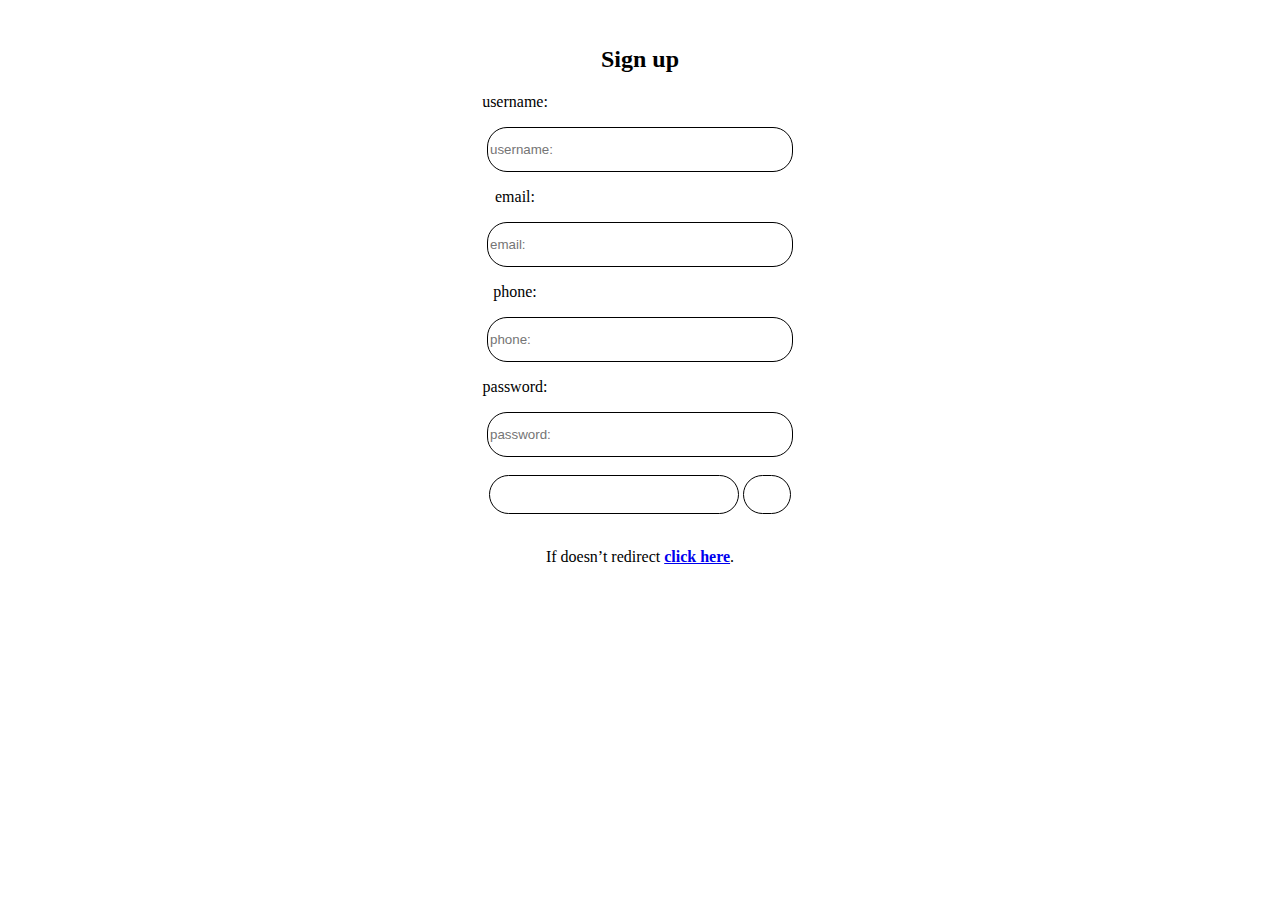
==== primary.html @ d3f8010b "Add files via upload" ====
<!DOCTYPE html>
  <html>
   <head>
      <title>Login</title>
      <link rel="stylesheet" href="pstyle.css">
    </head>
    <body>
     
     
      <div id="input">
        <br>
        <form action="" method="post">
          <h2>Sign up</h2>
          <p class="label">
            username: 
          </p>
          <input type="text" placeholder="username:" class="text" required>
          <br>
          <p class="label">
            email:
          </p>
          <input type="email" placeholder="email:" class="text" required>
          <br>
          <p class="label">
            phone:
          </p>
          <input type="tel" placeholder="phone:" class="text" required>
          <br>
          <p class="label">
            password:
          </p>
          <input type="password" placeholder="password:" class="text" required>
          <br>

          <br>
          <input type="submit" placeholder="Sign up" id="butt" class="buttons">

          <input type="reset" id="rest" class="buttons">
          <br>

        </form>
        <br>

      </dive>
      <p class="redirect">
         If doesn’t redirect <b><a href="home.html" >click here</a></b>.
      </p>
      
    </body>
 </html>
---- pstyle.css ----
body{
  background-image: url(img/bgg.jpeg);
  background-repeat: no-repeat;
  background-position: center;
  background-attachment: fixed;
  background-size: cover;
}


#head{
  font-size: 10px;
  padding-top: 6px;
  color: black;
  text-align: center;
}


 


#input{
text-align: center;
}



.text{
  width: 300px;
  height: 41px;
  color: white;
  border: 1.5px solid black;
  border-radius: 20px;
  background: transparent;
    
}




#butt{
  text-align: center;
  width:250px;
  height: 39px;
  color: white;
  border-radius: 20px;
  border: 1.5px solid black;
}



#rest{
  height: 39px;  
  color: white;
  border-radius: 20px;
  border: 1.5px solid black;
  
}



.label{
   padding-right: 250px;
  font-weight: bold 6px;
}


{
  text-decoration: none;
  color: black;
}


.buttons{
  background: transparent;
}
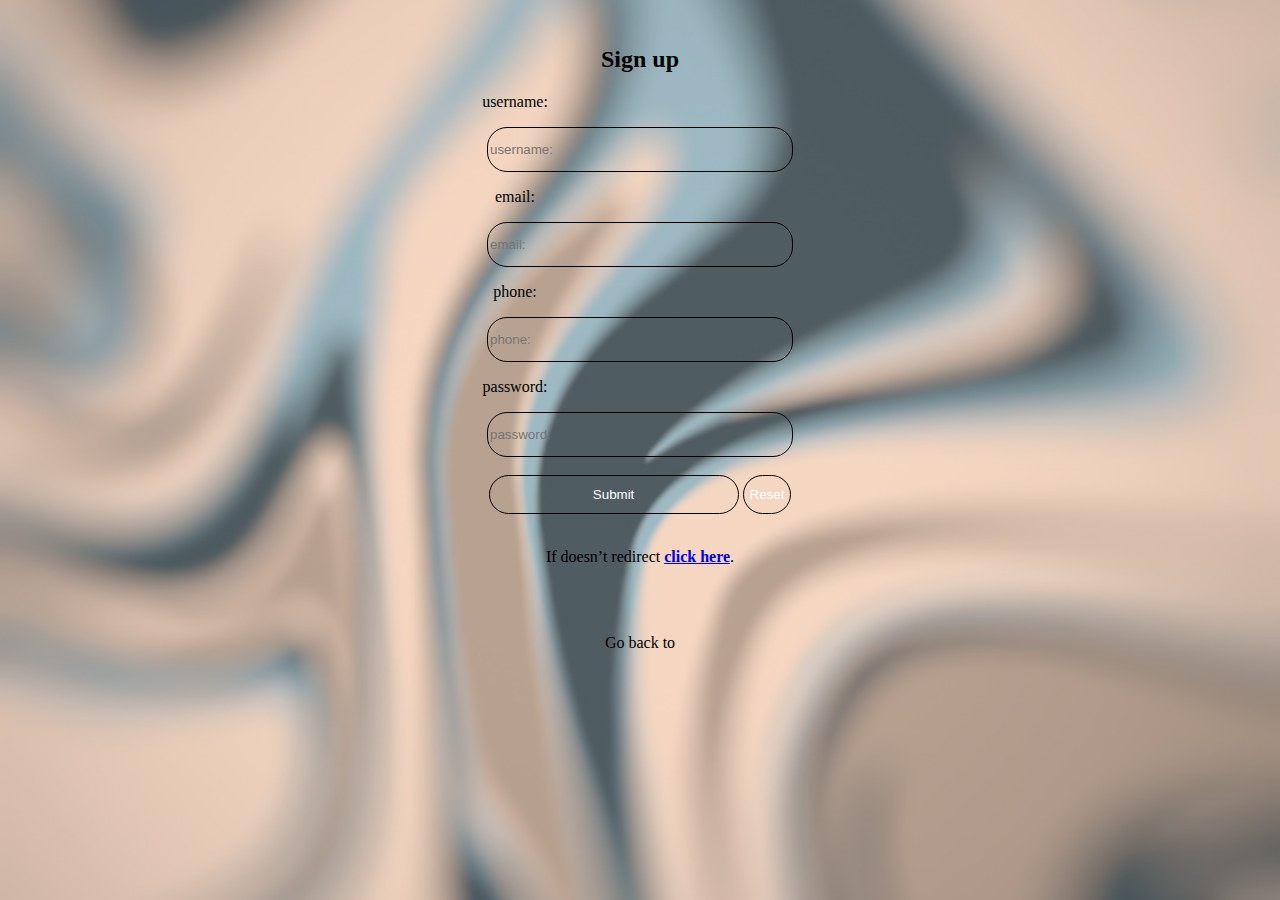
==== commit 587c40ab: "primary.html" ====
--- a/primary.html
+++ b/primary.html
@@ -45,6 +45,9 @@
       <p class="redirect">
          If doesn’t redirect <b><a href="home.html" >click here</a></b>.
       </p>
-      
+       <br>
+       <br>
+       <p> Go back to <b><a href="index.html>home page</a></b>.
+       </p>
     </body>
  </html>
--- a/pstyle.css
+++ b/pstyle.css
@@ -1,5 +1,5 @@
 body{
-  background-image: url(img/bgg.jpeg);
+  background-image: url(bgg.jpeg);
   background-repeat: no-repeat;
   background-position: center;
   background-attachment: fixed;
@@ -16,7 +16,6 @@
 
 
  
-
 
 #input{
 text-align: center;
@@ -72,4 +71,4 @@
 
 .buttons{
   background: transparent;
-}+}
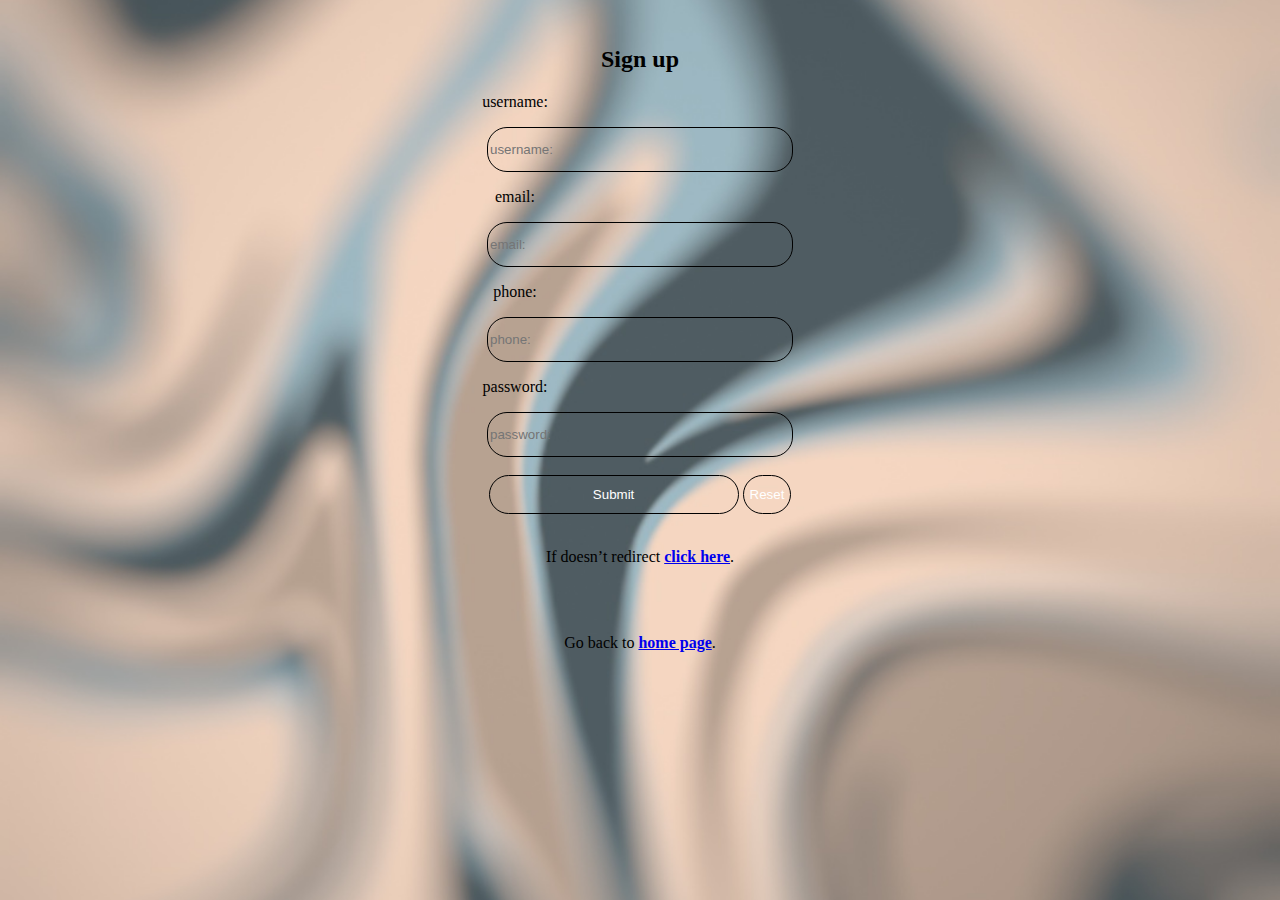
==== commit a43441f3: "primary.html" ====
--- a/primary.html
+++ b/primary.html
@@ -47,7 +47,7 @@
       </p>
        <br>
        <br>
-       <p> Go back to <b><a href="index.html>home page</a></b>.
+       <p> Go back to <b><a href="index.html">home page</a></b>.
        </p>
     </body>
  </html>
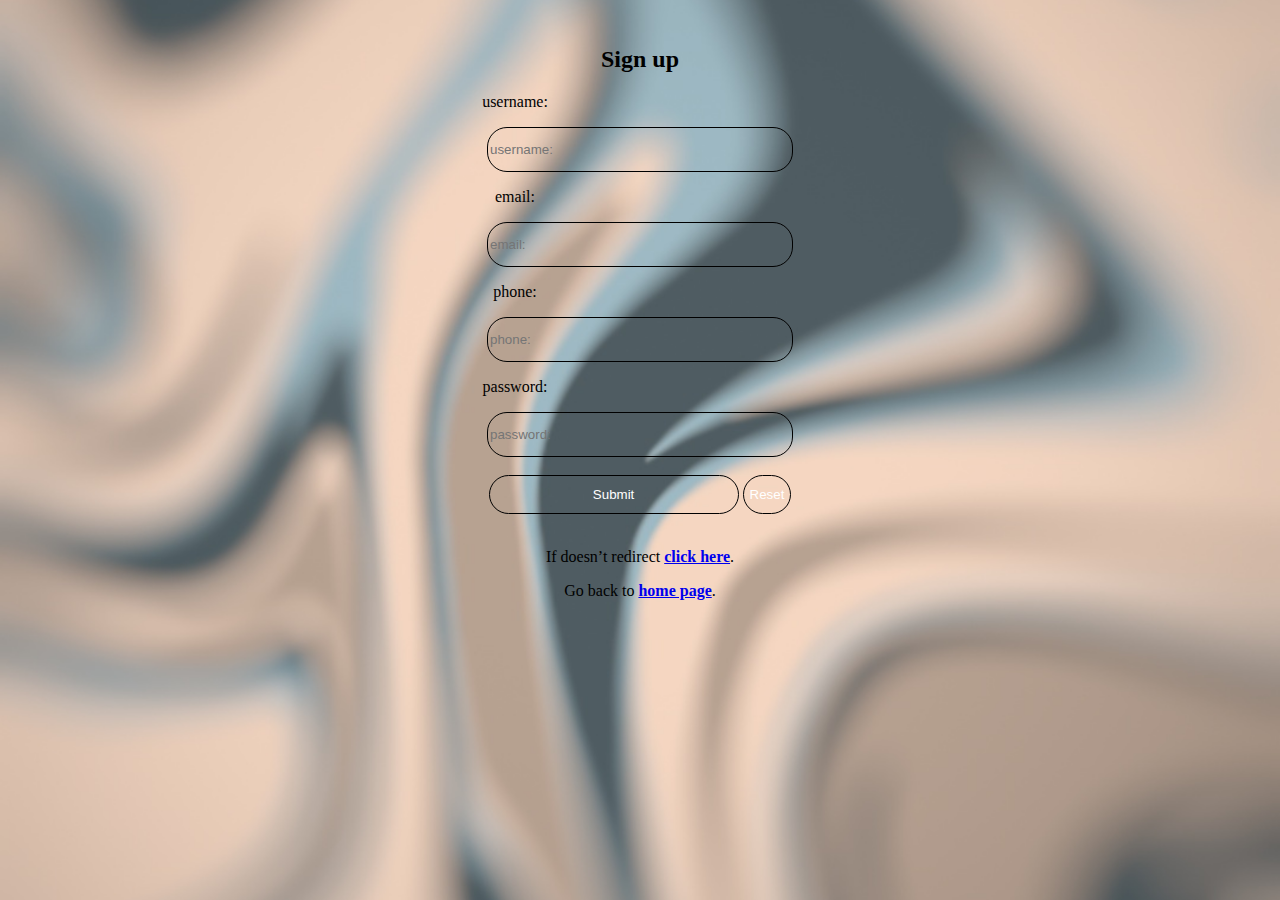
==== commit fc7a2717: "primary.html" ====
--- a/primary.html
+++ b/primary.html
@@ -43,10 +43,8 @@
 
       </dive>
       <p class="redirect">
-         If doesn’t redirect <b><a href="home.html" >click here</a></b>.
+         If doesn’t redirect <b><a href="index.html" >click here</a></b>.
       </p>
-       <br>
-       <br>
        <p> Go back to <b><a href="index.html">home page</a></b>.
        </p>
     </body>
